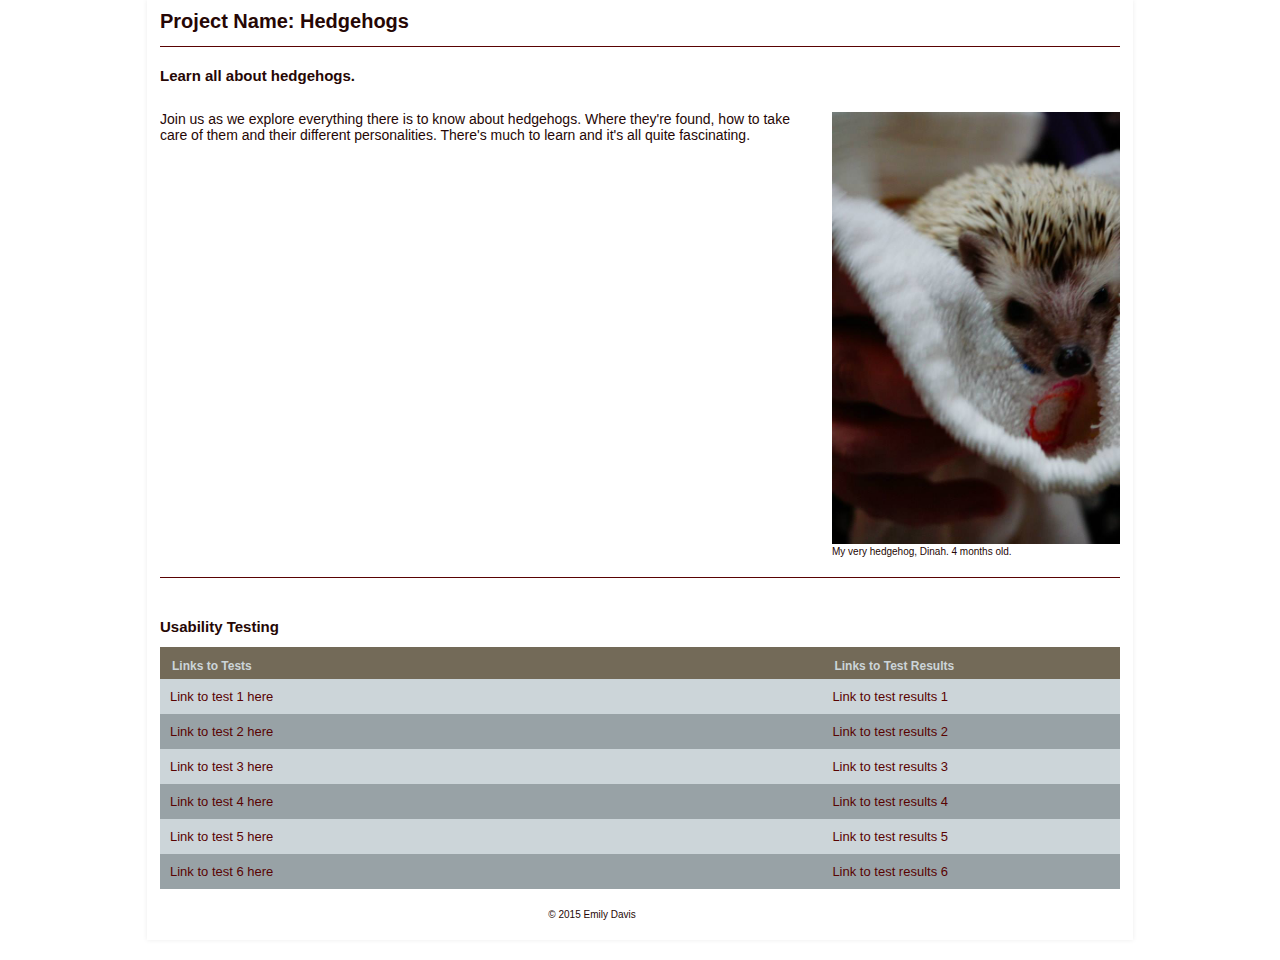
==== week 1/index.html @ 04133c9b "landing page" ====
<!DOCTYPE html>
<!--[if lt IE 7]>      <html class="no-js lt-ie9 lt-ie8 lt-ie7"> <![endif]-->
<!--[if IE 7]>         <html class="no-js lt-ie9 lt-ie8"> <![endif]-->
<!--[if IE 8]>         <html class="no-js lt-ie9"> <![endif]-->
<!--[if gt IE 8]><!--> 
<html class="no-js"> <!--<![endif]-->
<head>
    <meta charset="utf-8">
    <title>Hedgehogs 101</title>
    <meta name="description" content="">
    <meta name="viewport" content="width=device-width">
    <link rel="stylesheet" href="css/main.css">
</head>
<body>



<div id="wrapper">
  <header>
     <h1>Project Name: Hedgehogs</h1>
  </header>
  <section class="main">
    <h2 class="desc-title">Learn all about hedgehogs.</h2>
    <!-- Replace this text with your description of the project -->
    <p class="description">Join us as we explore everything there is to know about hedgehogs. Where they're found, how to take care of them and their different personalities. There's much to learn and it's all quite fascinating.</p>
    <figure>
    <!--   add your image to the img folder 
      Replace the "img.jpg" with the name of your image  -->
      <img src="img/dinah.jpg" alt="Dinah the hedgehog"  />
      <figcaption>My very hedgehog, Dinah. 4 months old.</figcaption>
    </figure>
  </section>
  <section class="sec">
    <h2>Usability Testing</h2>
    <table id="tests">
       <thead>
          <tr>
            <th>Links to Tests</th>
            <th>Links to Test Results</th> 
          </tr>
       </thead>
       <tbody>
          <tr class="odd">
             <td><a href="#">Link to test 1 here</a></td>
             <td><a href="">Link to test results 1</a></td>
          </tr>
          <tr>
             <td><a href="#">Link to test 2 here</a></td>
             <td><a href="">Link to test results 2</a></td>
          </tr>
          <tr class="odd">
             <td><a href="#">Link to test 3 here</a></td>
             <td><a href="">Link to test results 3</a></td>
          </tr>
          <tr>
             <td><a href="#">Link to test 4 here</a></td>
             <td><a href="#">Link to test results 4</a></td>
          </tr>
          <tr class="odd">
             <td><a href="#">Link to test 5 here</a></td>
             <td><a href="#">Link to test results 5</a></td>
          </tr>
          <!-- start link -->
          <tr>
             <td><a href="#">Link to test 6 here</a></td>
             <td><a href="#">Link to test results 6</a></td>
          </tr>
          <!-- end link -->
          <!-- to add a new link copy from start link to end link and paste here-->
       </tbody>
    </table>
  </section>
  
  <footer> &copy; 2015 Emily Davis</footer>
  </div> <!-- #wrapper div ends here-->
</body>
</html>
---- week 1/css/main.css ----
/*
background color: light grey CCD5D9
dark grey 98A2A6
light brown 736A58
main Text: dark brown 260705
dark red 590202
*/

/*-------------------------------------------  general -------------------------------------------------------*/
body{
	font-size: 62.5%;
	font-family: helvetica, arial, sans-serif;
	color:#260705; /*changes color of the whole text*/
	margin-top: 0;
}
#wrapper{
	width:960px;
	margin: 0 auto;
	padding-left: 1%;
	padding-right: 1%;
	-webkit-box-shadow: 0px 0px 5px #ececec;
	-moz-box-shadow:    0px 0px 5px #ececec;
	box-shadow:         0px 0px 5px #ececec;

}
/*-------------------------------------------  header -------------------------------------------------------*/

header{
	border-bottom: 1px solid #590202; /*changes color of border under project name*/
}
h1{
	margin-top: 0;
	padding-top: 10px;
}
h2{
	margin-top: 20px;
}
/*-------------------------------------------  table -------------------------------------------------------*/
table{
	background: #98A2A6;  /*changes color of the background of the table*/
	border-collapse: collapse;
	width: 100%;
}
tr{
	display: table-row;
	border-color: inherit;
}
.odd{
	background: #CCD5D9; /*changes color of the stripes table*/
}
th{
	text-align: left;
	padding: 1em 1em .5em;
	font-weight: bold;
	font-size: 120%;
	color: #CCD5D9;  /*changes color of table hd text*/
	background: #736A58; /*changes color of table hd background*/
}
th:first-child{
	/*border-right: 1px solid #6a7680;*/
}
td{
	padding: 1em 1em;
	width: 69%;
}
td:first-child{
	/*border-right: 1px solid #6a7680;*/
}
/*-------------------------------------------  top section-------------------------------------------------------*/
.main{

	overflow: auto;
	border-bottom: 1px solid #590202;
}
.main p{
	width: 67.5%;
	float: left;
	font-size: 1.4em;

}
.main figure{
	float: right;
	margin: 15px 0 20px 0;
	width: 30%;

}
figure img{
	width: 100%;
}
.sec{
	clear: both;
	margin-top: 40px;
	
}

/*-------------------------------------------  links -------------------------------------------------------*/
a{
	text-decoration: none;
	font-size: 1.3em;
	color: #590202;  /*changes color of the links*/
}
a:hover{
	text-decoration: underline;
}
/*-------------------------------------------  footer-------------------------------------------------------*/
footer{
	margin-top: 20px;
	margin-bottom: 20px;
	padding-bottom: 20px;
	text-align: center;
	width: 90%;
}
/* ------------------------------------------- Media Queries -------------------------------------------------------*/


	/* Smaller than standard 960 (devices and browsers) */
	@media only screen and (max-width: 959px) {
		#wrapper{
			width:98%;
		}	
	}
	/* Tablet Portrait size to standard 960 (devices and browsers) */
	@media only screen and (min-width: 768px) and (max-width: 959px) {

		#wrapper{
			width:98%;

		}
		.main figure{
			width: 35%;
		}
		.main figure img{
			width: 100%;	
		}
		.main p{
			width: 60%;	
		}
		td{
			width: 50%;
		}
	}

	/* All Mobile Sizes (devices and browser) */
	@media only screen and (max-width: 767px) {
		#wrapper{
			width: 95%;
	
		}
		.main, header, h2{
			padding-left: 1%;
			padding-right: 1%;
		}
		.main figure{
			width: 100%;
			float: right;
		}
		.main p{
			width: 98%;
		}
		.main figure img{
			width: 100%;
		}
		td{
			width: 50%;
		}
	}

	/* Mobile Landscape Size to Tablet Portrait (devices and browsers) */
	@media only screen and (min-width: 480px) and (max-width: 767px) {
		#wrapper{
			width: 98%;
			min-width: 480px;
			max-width: 767px;
		}
		.main p{
			width: 100%;
		}
		td{

			width: 50%;
		}
	}
	/* Mobile Portrait Size to Mobile Landscape Size (devices and browsers) */
	@media only screen and (max-width: 479px) {
		#wrapper{
			width: 96%;
		}
		figure {
			display: none;
		}
		figcaption{
			display: none;
		}
		.sec{
			margin-top: 10px;
		}
		tr{
			height: 44px;
			line-height: 44px;
		}
		td{
			width: 50%;
			
		}
	}
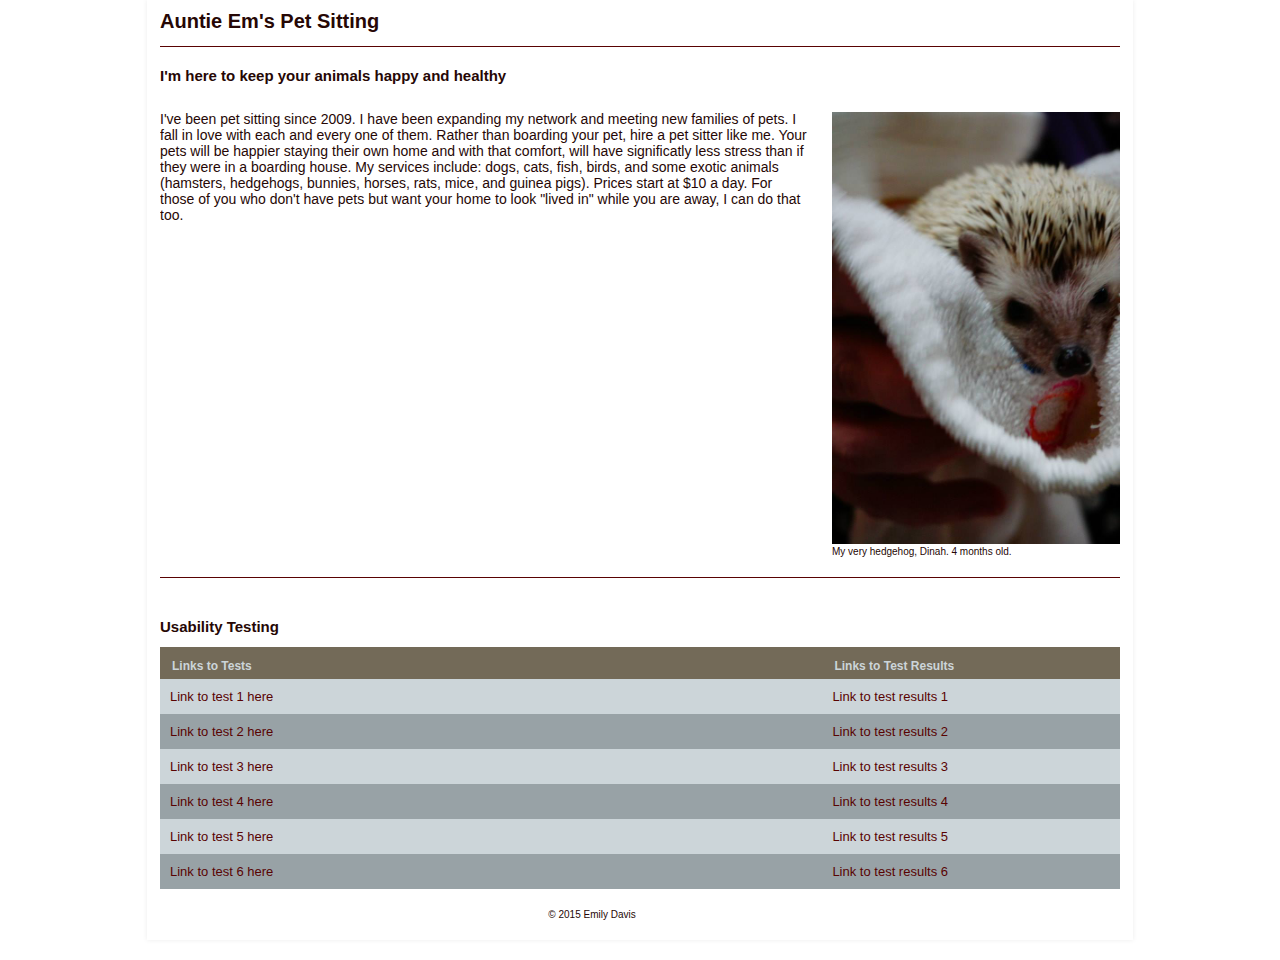
==== commit c602a0ae: "Change of topic" ====
--- a/week 1/index.html
+++ b/week 1/index.html
@@ -6,7 +6,7 @@
 <html class="no-js"> <!--<![endif]-->
 <head>
     <meta charset="utf-8">
-    <title>Hedgehogs 101</title>
+    <title>Auntie Em's Pet Sitting</title>
     <meta name="description" content="">
     <meta name="viewport" content="width=device-width">
     <link rel="stylesheet" href="css/main.css">
@@ -17,12 +17,12 @@
 
 <div id="wrapper">
   <header>
-     <h1>Project Name: Hedgehogs</h1>
+     <h1>Auntie Em's Pet Sitting</h1>
   </header>
   <section class="main">
-    <h2 class="desc-title">Learn all about hedgehogs.</h2>
+    <h2 class="desc-title">I'm here to keep your animals happy and healthy</h2>
     <!-- Replace this text with your description of the project -->
-    <p class="description">Join us as we explore everything there is to know about hedgehogs. Where they're found, how to take care of them and their different personalities. There's much to learn and it's all quite fascinating.</p>
+    <p class="description">I've been pet sitting since 2009. I have been expanding my network and meeting new families of pets. I fall in love with each and every one of them. Rather than boarding your pet, hire a pet sitter like me. Your pets will be happier staying their own home and with that comfort, will have significatly less stress than if they were in a boarding house. My services include:  dogs, cats, fish, birds, and some exotic animals (hamsters, hedgehogs, bunnies, horses, rats, mice, and guinea pigs). Prices start at $10 a day. For those of you who don't have pets but want your home to look "lived in" while you are away, I can do that too. </p>
     <figure>
     <!--   add your image to the img folder 
       Replace the "img.jpg" with the name of your image  -->
